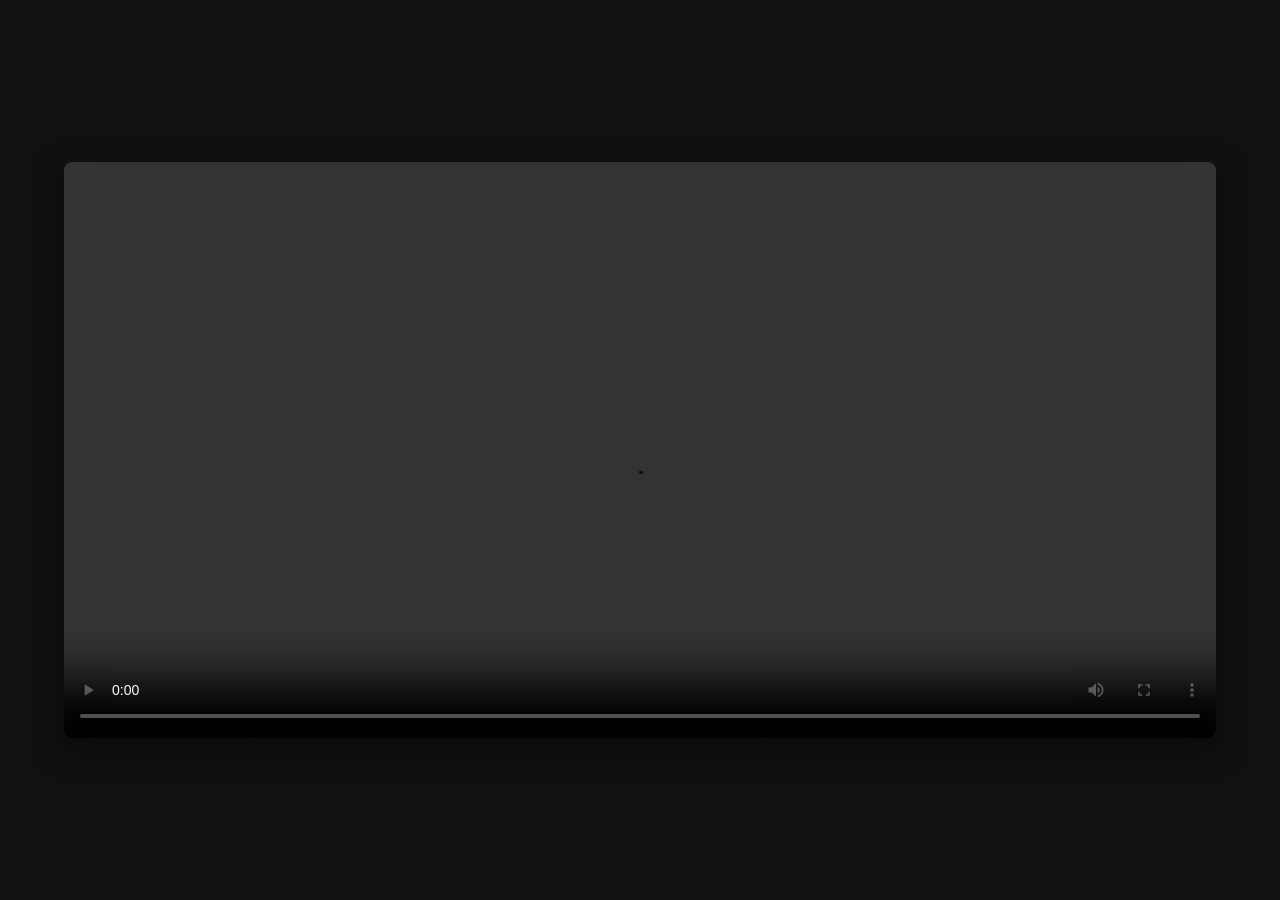
==== demo.html @ fb41e33d "Add deploy workflow, robots.txt, and gitignore for videos" ====
<!DOCTYPE html>
<html lang="en">
<head>
    <meta charset="UTF-8">
    <meta name="viewport" content="width=device-width, initial-scale=1.0">
    <title>Large Video Player</title>
    <style>
        * {
            box-sizing: border-box;
        }
        body {
            margin: 0;
            padding: 0;
            background-color: #111; /* Dark background for a theater feel */
            display: flex;
            justify-content: center;
            align-items: center;
            min-height: 100vh;
            overflow: hidden;
        }
        .video-container {
            width: 90%;
            max-width: 1200px; /* Limits the maximum width on huge screens */
            box-shadow: 0 10px 30px rgba(0, 0, 0, 0.5);
            border-radius: 8px;
            overflow: hidden;
            background-color: #000;
        }
        video {
            width: 100%;
            height: auto;
            display: block; /* Removes unwanted bottom whitespace */
        }
    </style>
</head>
<body>

    <div class="video-container">
        <video controls preload="metadata">
            <source src="assets/demo.mp4" type="video/mp4">
            Your browser does not support the video tag.
        </video>
    </div>
</body>
</html>
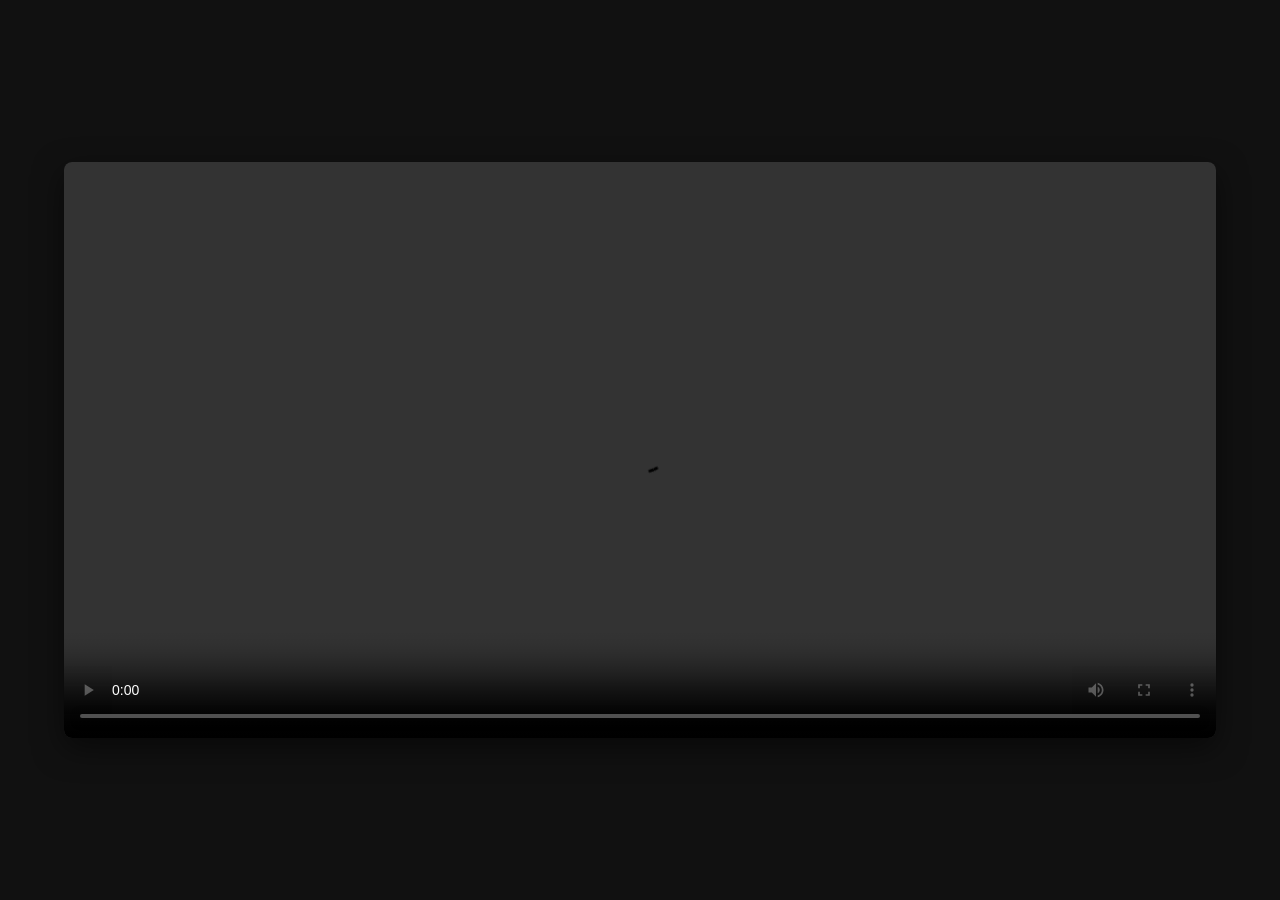
==== commit 77dc92ad: "seo: sitemaps, social cards, canonical hosts Landing pages (index/install/demo): - Add Open Graph + " ====
--- a/demo.html
+++ b/demo.html
@@ -3,7 +3,19 @@
 <head>
     <meta charset="UTF-8">
     <meta name="viewport" content="width=device-width, initial-scale=1.0">
-    <title>Large Video Player</title>
+    <title>biopb demo — an agent running bioimage analysis in napari</title>
+    <meta name="description" content="Watch biopb in action: an AI agent streams microscopy images larger than memory and runs real analysis in a live napari session." />
+    <link rel="canonical" href="https://biopb.org/demo.html" />
+    <meta property="og:type" content="video.other" />
+    <meta property="og:site_name" content="biopb" />
+    <meta property="og:url" content="https://biopb.org/demo.html" />
+    <meta property="og:title" content="biopb demo — an agent running bioimage analysis in napari" />
+    <meta property="og:description" content="Watch biopb in action: an AI agent streams microscopy images larger than memory and runs real analysis in a live napari session." />
+    <meta property="og:image" content="https://biopb.org/assets/social-card.png" />
+    <meta property="og:image:width" content="1200" />
+    <meta property="og:image:height" content="630" />
+    <meta name="twitter:card" content="summary_large_image" />
+    <meta name="twitter:image" content="https://biopb.org/assets/social-card.png" />
     <style>
         * {
             box-sizing: border-box;
